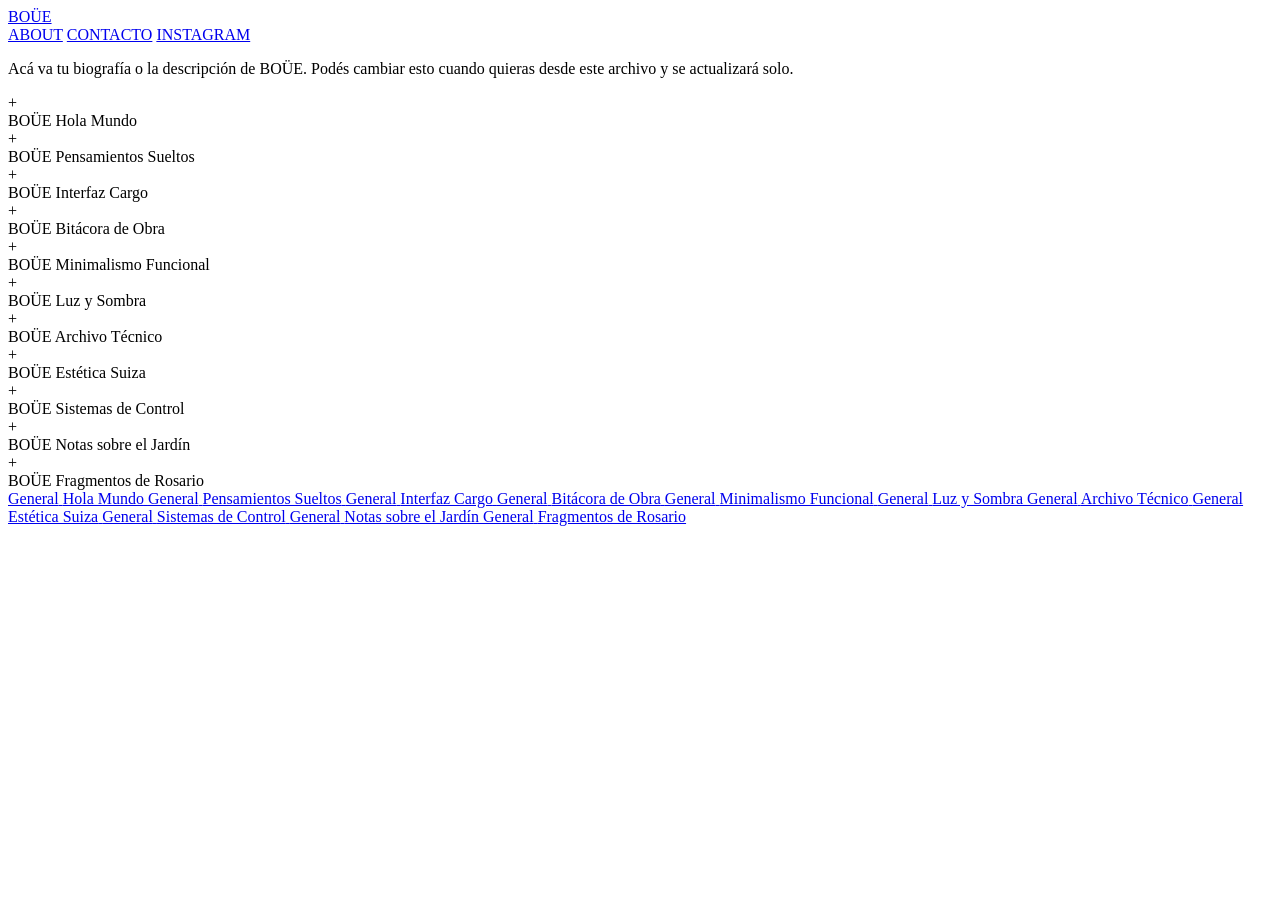
==== public/index.html @ f55f4fbb "mover menu a columna derecha e independencia total" ====
<body>
    <main>
        <div class="index-visuals">
            
        </div>

        <div class="index-list">
            <header class="site-header">
                <nav class="top-nav">
                    <div class="nav-left"><a href="/">BOÜE</a></div>
                    <div class="nav-right">
                        <a href="/about">ABOUT</a>
                        <a href="/contacto">CONTACTO</a>
                        <a href="/instagram">INSTAGRAM</a>
                    </div>
                </nav>
            </header>

            <section class="site-intro">
                <p>Acá va tu biografía o la descripción de BOÜE. Podés cambiar esto cuando quieras desde este archivo y se actualizará solo.</p>
            </section>

            <div class="list-content">
                
    <div class="index-visuals">
        
            <div class="visual-item">
                <div class="placeholder-box">+</div>
                <div class="visual-meta">
                    <span>BOÜE</span>
                    <span>Hola Mundo</span>
                </div>
            </div>
        
            <div class="visual-item">
                <div class="placeholder-box">+</div>
                <div class="visual-meta">
                    <span>BOÜE</span>
                    <span>Pensamientos Sueltos</span>
                </div>
            </div>
        
            <div class="visual-item">
                <div class="placeholder-box">+</div>
                <div class="visual-meta">
                    <span>BOÜE</span>
                    <span>Interfaz Cargo</span>
                </div>
            </div>
        
            <div class="visual-item">
                <div class="placeholder-box">+</div>
                <div class="visual-meta">
                    <span>BOÜE</span>
                    <span>Bitácora de Obra</span>
                </div>
            </div>
        
            <div class="visual-item">
                <div class="placeholder-box">+</div>
                <div class="visual-meta">
                    <span>BOÜE</span>
                    <span>Minimalismo Funcional</span>
                </div>
            </div>
        
            <div class="visual-item">
                <div class="placeholder-box">+</div>
                <div class="visual-meta">
                    <span>BOÜE</span>
                    <span>Luz y Sombra</span>
                </div>
            </div>
        
            <div class="visual-item">
                <div class="placeholder-box">+</div>
                <div class="visual-meta">
                    <span>BOÜE</span>
                    <span>Archivo Técnico</span>
                </div>
            </div>
        
            <div class="visual-item">
                <div class="placeholder-box">+</div>
                <div class="visual-meta">
                    <span>BOÜE</span>
                    <span>Estética Suiza</span>
                </div>
            </div>
        
            <div class="visual-item">
                <div class="placeholder-box">+</div>
                <div class="visual-meta">
                    <span>BOÜE</span>
                    <span>Sistemas de Control</span>
                </div>
            </div>
        
            <div class="visual-item">
                <div class="placeholder-box">+</div>
                <div class="visual-meta">
                    <span>BOÜE</span>
                    <span>Notas sobre el Jardín</span>
                </div>
            </div>
        
            <div class="visual-item">
                <div class="placeholder-box">+</div>
                <div class="visual-meta">
                    <span>BOÜE</span>
                    <span>Fragmentos de Rosario</span>
                </div>
            </div>
        
    </div>

    <div class="index-list">
        
        <a href="/boue2/holamundo/" class="list-row">
            <span class="col-cat">General</span>
            <span class="col-proj">Hola Mundo</span>
        </a>
        
        <a href="/boue2/entrada-10/" class="list-row">
            <span class="col-cat">General</span>
            <span class="col-proj">Pensamientos Sueltos</span>
        </a>
        
        <a href="/boue2/entrada-9/" class="list-row">
            <span class="col-cat">General</span>
            <span class="col-proj">Interfaz Cargo</span>
        </a>
        
        <a href="/boue2/entrada-8/" class="list-row">
            <span class="col-cat">General</span>
            <span class="col-proj">Bitácora de Obra</span>
        </a>
        
        <a href="/boue2/entrada-7/" class="list-row">
            <span class="col-cat">General</span>
            <span class="col-proj">Minimalismo Funcional</span>
        </a>
        
        <a href="/boue2/entrada-6/" class="list-row">
            <span class="col-cat">General</span>
            <span class="col-proj">Luz y Sombra</span>
        </a>
        
        <a href="/boue2/entrada-5/" class="list-row">
            <span class="col-cat">General</span>
            <span class="col-proj">Archivo Técnico</span>
        </a>
        
        <a href="/boue2/entrada-4/" class="list-row">
            <span class="col-cat">General</span>
            <span class="col-proj">Estética Suiza</span>
        </a>
        
        <a href="/boue2/entrada-3/" class="list-row">
            <span class="col-cat">General</span>
            <span class="col-proj">Sistemas de Control</span>
        </a>
        
        <a href="/boue2/entrada-2/" class="list-row">
            <span class="col-cat">General</span>
            <span class="col-proj">Notas sobre el Jardín</span>
        </a>
        
        <a href="/boue2/entrada-1/" class="list-row">
            <span class="col-cat">General</span>
            <span class="col-proj">Fragmentos de Rosario</span>
        </a>
        
    </div>

            </div>
        </div>
    </main>
</body>
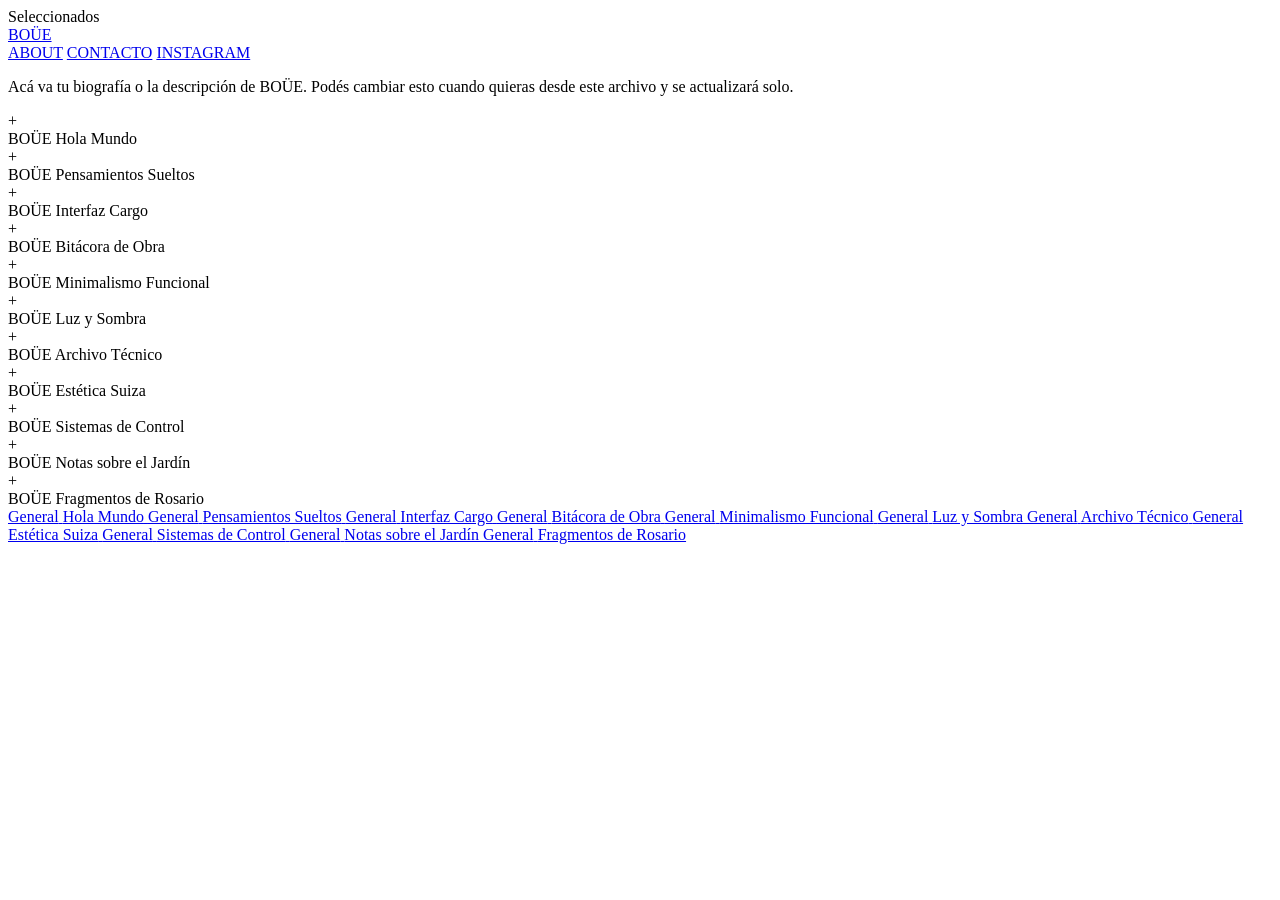
==== commit 99d534fc: "galeria automatica y posts recientes en col izquierda" ====
--- a/public/index.html
+++ b/public/index.html
@@ -1,27 +1,50 @@
+<!DOCTYPE html>
+<html lang="es">
+<head>
+	<meta name="generator" content="Hugo 0.157.0">
+    <meta charset="UTF-8">
+    <meta name="viewport" content="width=device-width, initial-scale=1.0">
+    <title>BOÜE</title>
+    <link rel="stylesheet" href="/boue2/css/style.css">
+</head>
 <body>
-    <main>
-        <div class="index-visuals">
-            
-        </div>
-
-        <div class="index-list">
-            <header class="site-header">
-                <nav class="top-nav">
-                    <div class="nav-left"><a href="/">BOÜE</a></div>
-                    <div class="nav-right">
-                        <a href="/about">ABOUT</a>
-                        <a href="/contacto">CONTACTO</a>
-                        <a href="/instagram">INSTAGRAM</a>
-                    </div>
-                </nav>
-            </header>
-
-            <section class="site-intro">
-                <p>Acá va tu biografía o la descripción de BOÜE. Podés cambiar esto cuando quieras desde este archivo y se actualizará solo.</p>
-            </section>
-
-            <div class="list-content">
+    <main class="main-container">
+        
+        <aside class="column-visuals">
+            <div class="scroll-container">
                 
+                <div class="galeria-fotos">
+                    
+                    
+                </div>
+
+                <div class="featured-list">
+                    <span class="label">Seleccionados</span>
+                    
+                </div>
+
+            </div>
+        </aside>
+
+        <section class="column-info">
+            <div class="scroll-container">
+                <header class="site-header">
+                    <nav class="top-nav">
+                        <div class="nav-left"><a href="/">BOÜE</a></div>
+                        <div class="nav-right">
+                            <a href="/about">ABOUT</a>
+                            <a href="/contacto">CONTACTO</a>
+                            <a href="/instagram">INSTAGRAM</a>
+                        </div>
+                    </nav>
+                </header>
+
+                <div class="site-intro">
+                    <p>Acá va tu biografía o la descripción de BOÜE. Podés cambiar esto cuando quieras desde este archivo y se actualizará solo.</p>
+                </div>
+
+                <div class="content-list">
+                    
     <div class="index-visuals">
         
             <div class="visual-item">
@@ -173,7 +196,10 @@
         
     </div>
 
-            </div>
-        </div>
+                </div>
+            </div>
+        </section>
+
     </main>
-</body>+</body>
+</html>
